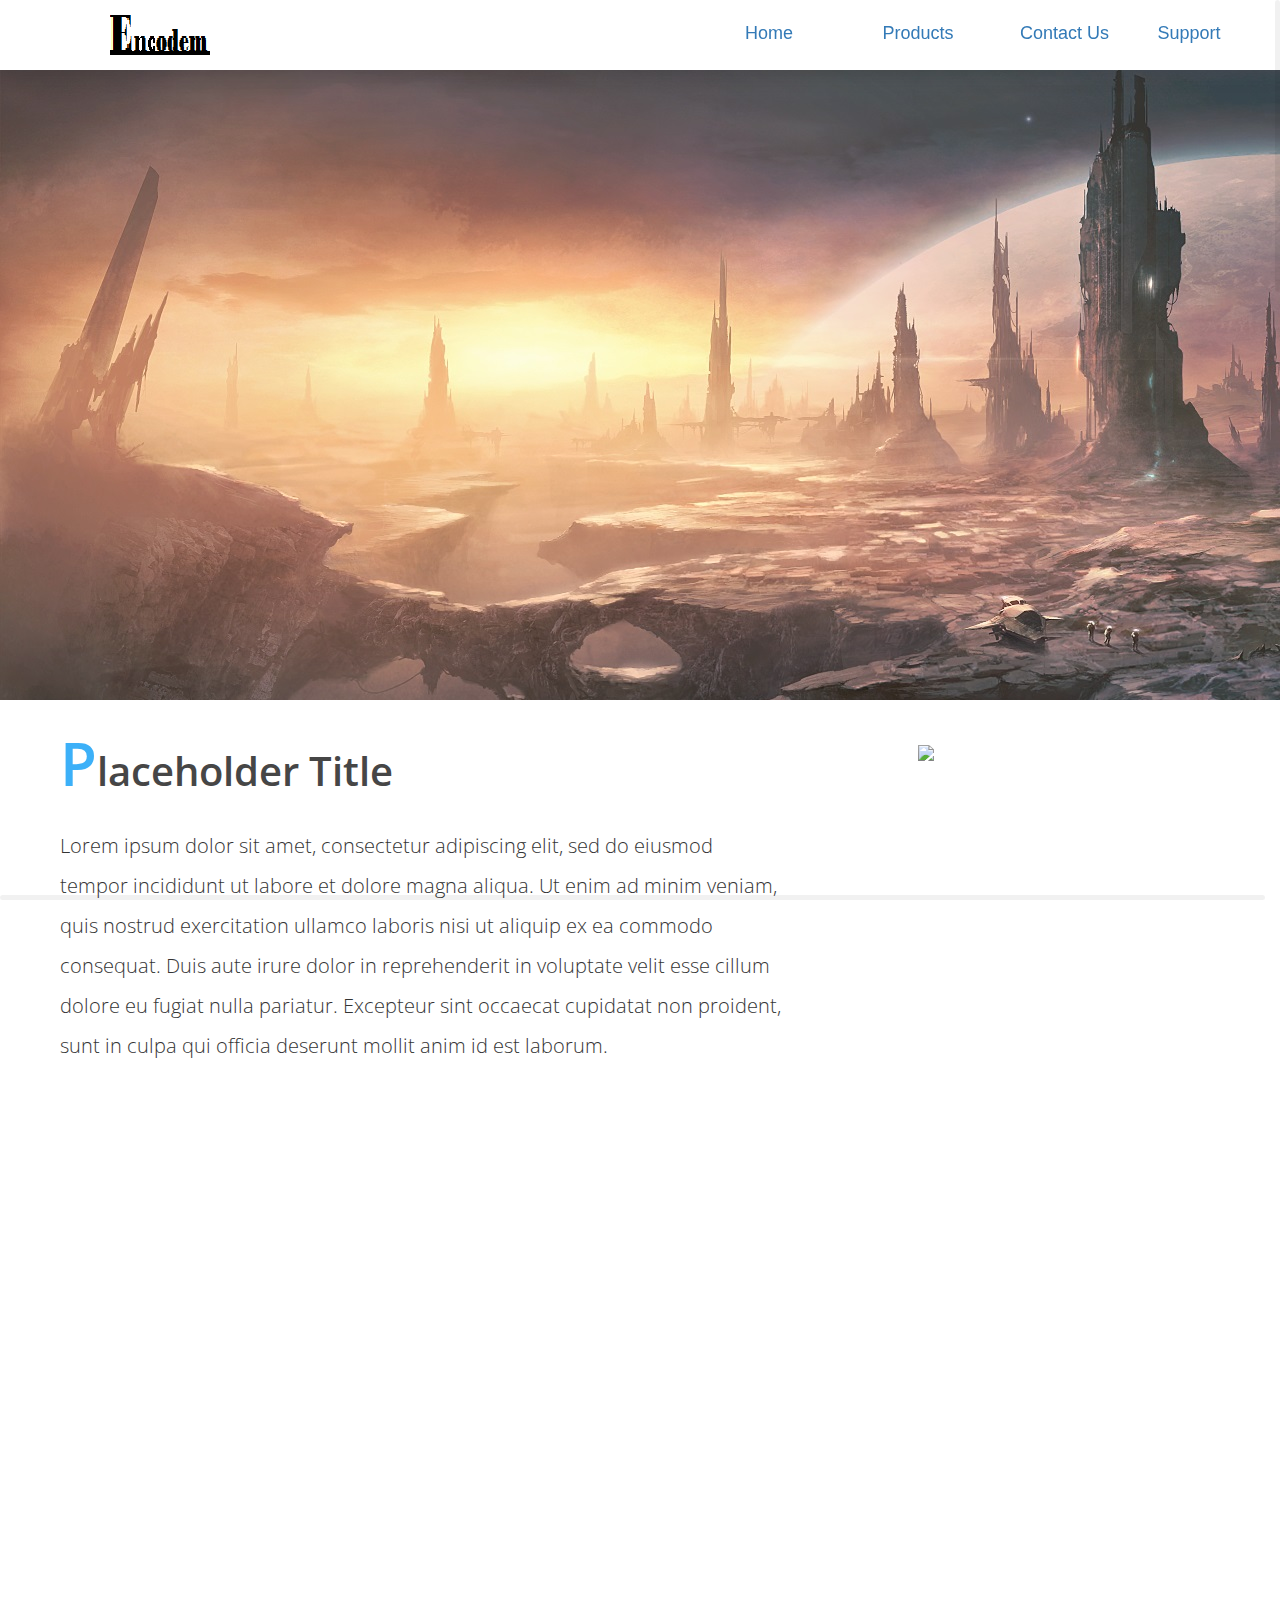
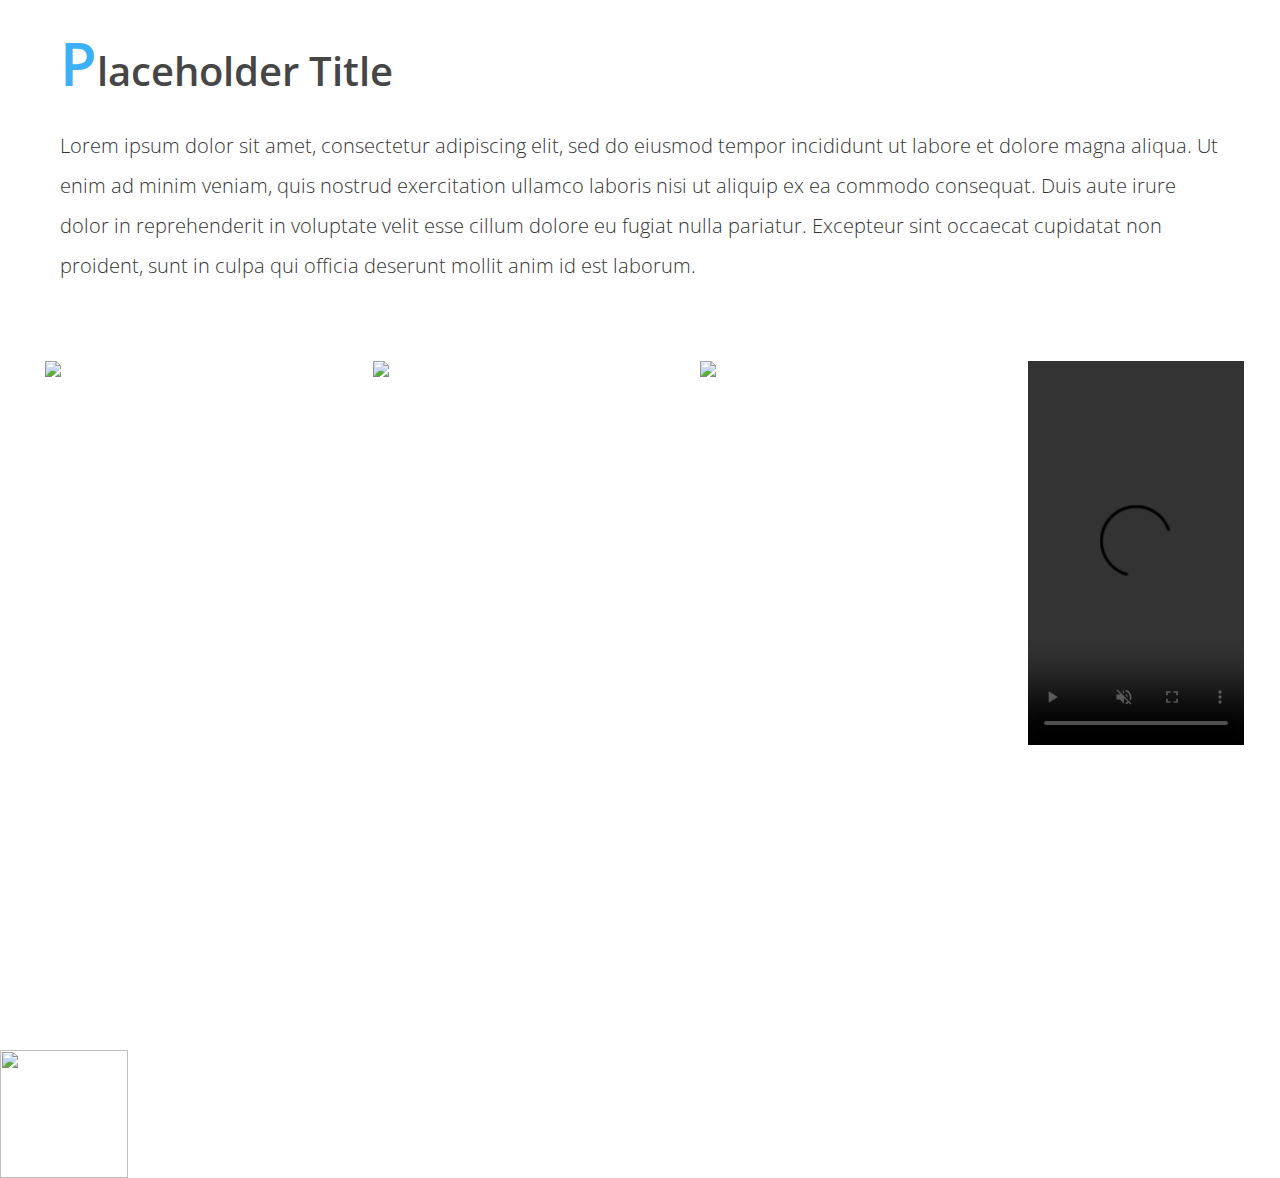
==== Encodem/index.html @ 0c5a5f4d "Testing encodem website" ====
<!DOCTYPE html>
<html lang="en">
    <head>
        <meta charset="UTF-8">
        <title>Encodem</title>
        <link rel="stylesheet" href="css/style.css">
        <link rel="stylesheet" type="text/css" href="css/bootstrap.css" />
        <link href='http://fonts.googleapis.com/css?family=Wellfleet' rel='stylesheet' type='text/css'>
        <link href='http://fonts.googleapis.com/css?family=Arvo:400,700,400italic,700italic' rel='stylesheet' type='text/css'> 
        <link href='http://fonts.googleapis.com/css?family=Oswald' rel='stylesheet' type='text/css'>
        <link href='http://fonts.googleapis.com/css?family=Open+Sans:400,600,300' rel='stylesheet' type='text/css'>
        <script src="https://ajax.googleapis.com/ajax/libs/jquery/2.1.3/jquery.min.js"></script>
        <link rel="stylesheet" href="https://ajax.googleapis.com/ajax/libs/jqueryui/1.11.2/themes/smoothness/jquery-ui.css" />
        <script src="https://ajax.googleapis.com/ajax/libs/jqueryui/1.11.2/jquery-ui.min.js"></script>
        <script src="js/jquery.stellar.js"></script>
        <script src="js/scrip.js"></script>
        <script src="js/jquery.nicescroll.js"></script>
    </head>
    <body>
        <div id="nav">
            <div id="logo">
                <img src="img/logo.png">
            </div>
            <div id="menu">
                <div class="col-md-3">
                    <a href="#home">Home</a>
                </div>
                <div class="col-md-3">
                    <a href="#about">Products</a>
                </div>
                <div class="col-md-3">
                    <a href="#git">Contact Us</a>
                </div>
                <div class="col-md-3">
                    <a href="#git">Support</a>
                </div>
            </div>
        </div>

        <!-- Temp Place Holder IMG (Will probably be replaced by jumbotron of products) -->
        <div id="wall_1" class="image" data-stellar-background-ratio="0.4"></div>

        <div id="content_1" class="content">
            <div class="row">
                <div class="col-md-8">
                    <h1>Placeholder Title</h1>
                    <p>Lorem ipsum dolor sit amet, consectetur adipiscing elit, sed do eiusmod tempor incididunt ut labore et dolore magna aliqua. Ut enim ad minim veniam, quis nostrud exercitation ullamco laboris nisi ut aliquip ex ea commodo consequat. Duis aute irure dolor in reprehenderit in voluptate velit esse cillum dolore eu fugiat nulla pariatur. Excepteur sint occaecat cupidatat non proident, sunt in culpa qui officia deserunt mollit anim id est laborum.</p>
                </div>
                <div class="col-md-4">
                    <img src="img/app_logo2.png" style="width:354.9px;height:287.7">
                </div>
            </div>

        </div>
        
        <!-- Temp Place Holder IMG -->
        <div id="wall_2" class="image" data-stellar-background-ratio="0.4"></div>

        <div id="content_2" class="content" >
            <h1>Placeholder Title</h1>
            <p>Lorem ipsum dolor sit amet, consectetur adipiscing elit, sed do eiusmod tempor incididunt ut labore et dolore magna aliqua. Ut enim ad minim veniam, quis nostrud exercitation ullamco laboris nisi ut aliquip ex ea commodo consequat. Duis aute irure dolor in reprehenderit in voluptate velit esse cillum dolore eu fugiat nulla pariatur. Excepteur sint occaecat cupidatat non proident, sunt in culpa qui officia deserunt mollit anim id est laborum.</p>
            <div class="row">
                <div class="col-md-3">
                    <img src="img/Screenshot_2016-01-24-02-20-50.png" style="width:216px;384px">
                </div>
                <div class="col-md-3">
                    <img src="img/Screenshot_2016-01-23-23-55-31.png" style="width:216px;384px">
                </div>
                <div class="col-md-3">
                    <img src="img/Screenshot_2016-01-23-23-55-42.png" style="width:216px;384px">
                </div>
                <div class="col-md-3">
                    <video width="216" height="384" controls muted autoplay loop>
                        <source src="vid/UniFind%20Demo.mp4" type="video/mp4">
                        Your browser does not support the video tag.
                    </video>
                </div>
            </div>
        </div>
        
        <!-- Temp Place Holder IMG -->
        <div id="wall_3" class="image" data-stellar-background-ratio="0.4">
            <a href="https://github.com/jonaslhc/lost_n_found">
                <img src="img/githublogo.png" style="width:128px;height:128px;">
            </a>
        </div>

    </body>
</html>
---- Encodem/css/style.css ----
#nav {
    height: 70px;
    width: 100%;
    position: fixed;
    top:0;
    left:0;
    background: rgba(255,255,255,1);
    z-index: 100;
    -webkit-box-shadow:0px 0px 20px rgba(44,44,44,.3);
}

#nav #logo {
    position: absolute;
    top: 0;
    bottom:0;
    margin: 5px;
    margin-left: 110px;
}

#menu {
    position: absolute;
    width: 550px;
    margin-left: 730px;
    margin-top: 21px;
    font-size: 18px;
}

#menu a:link, a:visited {
    display: inline-block;
    text-decoration: none;
    font-size: 18px;
}

#menu a:hover {
    color:navy;
    font-weight: bold;
}

#wall_1 {
    background: url(../img/test.jpg);
    background-attachment: fixed;
    height: 700px;
}

#content_1 {
    height: 400px;
}

#wall_2 {
    background: url(../img/test2.jpg) repeat;
    background-attachment: fixed;
    height: 500px;
}

#content_2 {
    height: 700px;
}


.image h3 {
    font-family: "Wellfleet";
    font-size: 36px;
    color: #99a3a3;
    position: absolute;
    top: 70%;
}

.image a {
    font-family: "Wellfleet";
    font-size: 36px;
    position: relative;
    top: 35%;
}

.content {
    height: 700px;
    width:100%;
    background: white;
    z-index: 2;
}


.content h1 {
    font-size: 40px;
    color: #464646;
    font-family: 'Open Sans', sans-serif;
    font-weight: 600;
    margin: 30px 60px;
}

.content p {
    font-size: 20px;
    line-height: 200%;
    color: #343434;
    font-family: 'Open Sans', sans-serif;
    font-weight: 300;
    margin: 30px 60px;
}

.content img {
    margin: 45px;
}

.content .row video {
    margin: 45px;
}


#wall_3 {
    background: url(../img/bot_bg.png) repeat;
    background-attachment: fixed;
    height: 300px;
}

#wall_3 a img {
    position: relative;
    top: 50%;
}



h1::first-letter {
    font-size: 60px;
    font-weight: 600;
    color:#3cb0f8;
}
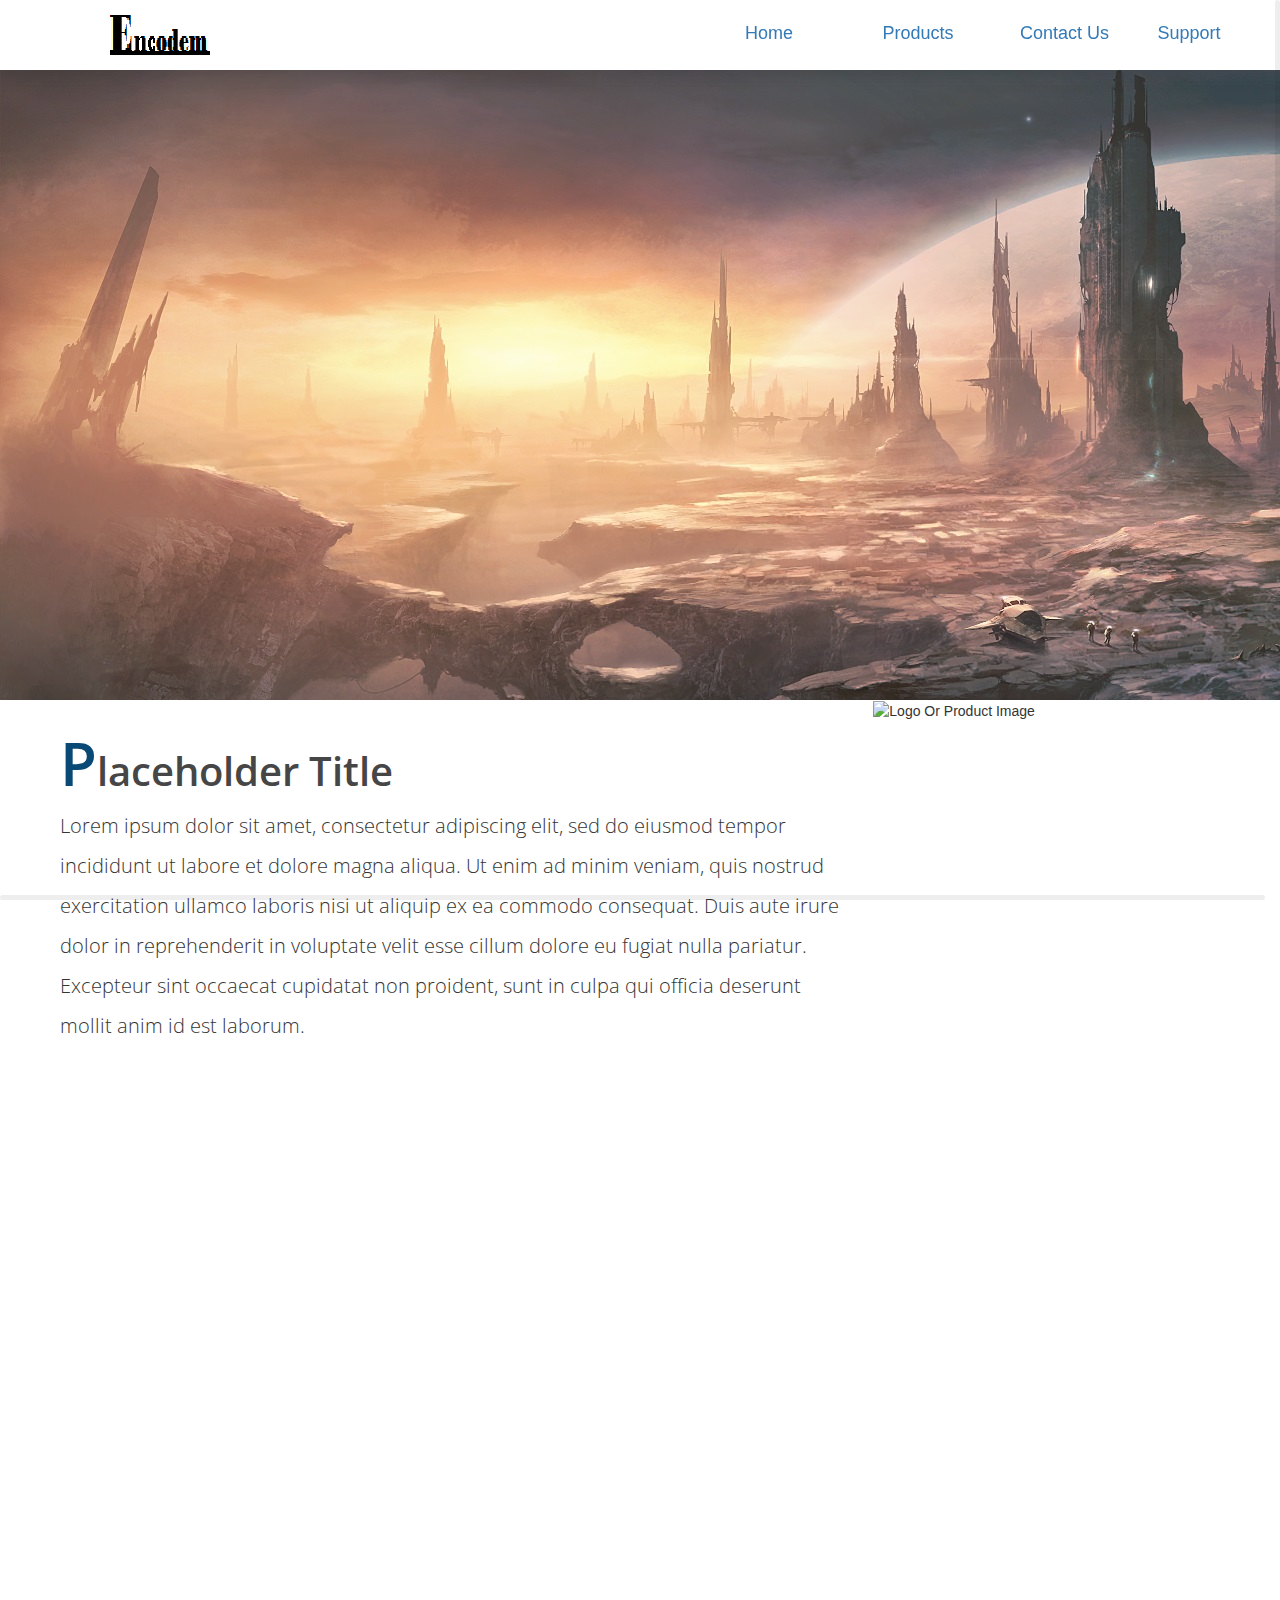
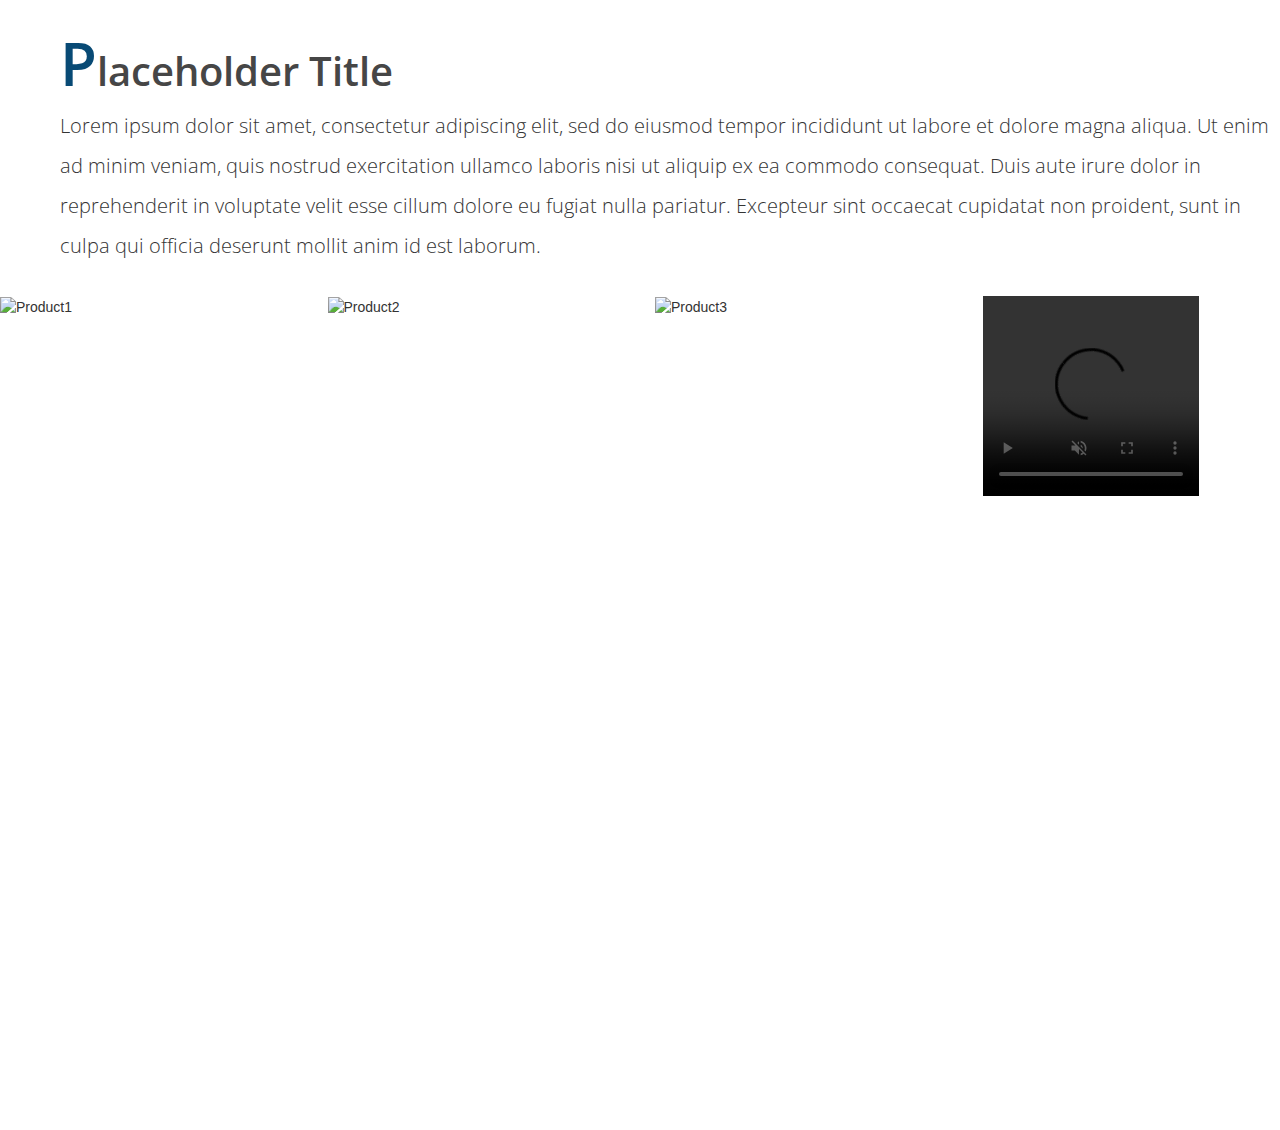
==== commit e5a555f5: "Minor Updates To Encodem Test" ====
--- a/Encodem/index.html
+++ b/Encodem/index.html
@@ -29,10 +29,10 @@
                     <a href="#about">Products</a>
                 </div>
                 <div class="col-md-3">
-                    <a href="#git">Contact Us</a>
+                    <a href="#contact">Contact Us</a>
                 </div>
                 <div class="col-md-3">
-                    <a href="#git">Support</a>
+                    <a href="#support">Support</a>
                 </div>
             </div>
         </div>
@@ -47,7 +47,7 @@
                     <p>Lorem ipsum dolor sit amet, consectetur adipiscing elit, sed do eiusmod tempor incididunt ut labore et dolore magna aliqua. Ut enim ad minim veniam, quis nostrud exercitation ullamco laboris nisi ut aliquip ex ea commodo consequat. Duis aute irure dolor in reprehenderit in voluptate velit esse cillum dolore eu fugiat nulla pariatur. Excepteur sint occaecat cupidatat non proident, sunt in culpa qui officia deserunt mollit anim id est laborum.</p>
                 </div>
                 <div class="col-md-4">
-                    <img src="img/app_logo2.png" style="width:354.9px;height:287.7">
+                    <img src="img/logo2.png" alt="Logo Or Product Image" style="width:354.9px;height:287.7">
                 </div>
             </div>
 
@@ -61,16 +61,16 @@
             <p>Lorem ipsum dolor sit amet, consectetur adipiscing elit, sed do eiusmod tempor incididunt ut labore et dolore magna aliqua. Ut enim ad minim veniam, quis nostrud exercitation ullamco laboris nisi ut aliquip ex ea commodo consequat. Duis aute irure dolor in reprehenderit in voluptate velit esse cillum dolore eu fugiat nulla pariatur. Excepteur sint occaecat cupidatat non proident, sunt in culpa qui officia deserunt mollit anim id est laborum.</p>
             <div class="row">
                 <div class="col-md-3">
-                    <img src="img/Screenshot_2016-01-24-02-20-50.png" style="width:216px;384px">
+                    <img src="img/product1.png" alt="Product1" style="width:200px;200px">
                 </div>
                 <div class="col-md-3">
-                    <img src="img/Screenshot_2016-01-23-23-55-31.png" style="width:216px;384px">
+                    <img src="img/product2.png" alt="Product2" style="width:200px;200px">
                 </div>
                 <div class="col-md-3">
-                    <img src="img/Screenshot_2016-01-23-23-55-42.png" style="width:216px;384px">
+                    <img src="img/product1.png" alt="Product3" style="width:200px;200px">
                 </div>
                 <div class="col-md-3">
-                    <video width="216" height="384" controls muted autoplay loop>
+                    <video width="216" height="200" alt="Demo Video" controls muted autoplay loop>
                         <source src="vid/UniFind%20Demo.mp4" type="video/mp4">
                         Your browser does not support the video tag.
                     </video>
@@ -79,11 +79,7 @@
         </div>
         
         <!-- Temp Place Holder IMG -->
-        <div id="wall_3" class="image" data-stellar-background-ratio="0.4">
-            <a href="https://github.com/jonaslhc/lost_n_found">
-                <img src="img/githublogo.png" style="width:128px;height:128px;">
-            </a>
-        </div>
+        <div id="wall_3" class="image" data-stellar-background-ratio="0.4"></div>
 
     </body>
 </html>
--- a/Encodem/css/style.css
+++ b/Encodem/css/style.css
@@ -36,6 +36,33 @@
     font-weight: bold;
 }
 
+/* General Style for .content's */
+.content h1 {
+    font-size: 40px;
+    color: #464646;
+    font-family: 'Open Sans', sans-serif;
+    font-weight: 600;
+    margin-left: 60px;
+    margin-top: 30px;
+}
+
+.content p {
+    font-size: 20px;
+    line-height: 200%;
+    color: #343434;
+    font-family: 'Open Sans', sans-serif;
+    font-weight: 300;
+    margin-left: 60px;
+    margin-bottom: 30px;
+}
+
+h1::first-letter {
+    font-size: 60px;
+    font-weight: 600;
+    color:#084A75;
+}
+
+/* First stellar bg */
 #wall_1 {
     background: url(../img/test.jpg);
     background-attachment: fixed;
@@ -53,10 +80,16 @@
 }
 
 #content_2 {
-    height: 700px;
+    height: 600px;
 }
 
+#wall_3 {
+    background: url(../img/test3.jpg) repeat;
+    background-attachment: fixed;
+    height: 500px;
+}
 
+/*
 .image h3 {
     font-family: "Wellfleet";
     font-size: 36px;
@@ -71,56 +104,4 @@
     position: relative;
     top: 35%;
 }
-
-.content {
-    height: 700px;
-    width:100%;
-    background: white;
-    z-index: 2;
-}
-
-
-.content h1 {
-    font-size: 40px;
-    color: #464646;
-    font-family: 'Open Sans', sans-serif;
-    font-weight: 600;
-    margin: 30px 60px;
-}
-
-.content p {
-    font-size: 20px;
-    line-height: 200%;
-    color: #343434;
-    font-family: 'Open Sans', sans-serif;
-    font-weight: 300;
-    margin: 30px 60px;
-}
-
-.content img {
-    margin: 45px;
-}
-
-.content .row video {
-    margin: 45px;
-}
-
-
-#wall_3 {
-    background: url(../img/bot_bg.png) repeat;
-    background-attachment: fixed;
-    height: 300px;
-}
-
-#wall_3 a img {
-    position: relative;
-    top: 50%;
-}
-
-
-
-h1::first-letter {
-    font-size: 60px;
-    font-weight: 600;
-    color:#3cb0f8;
-}+*/
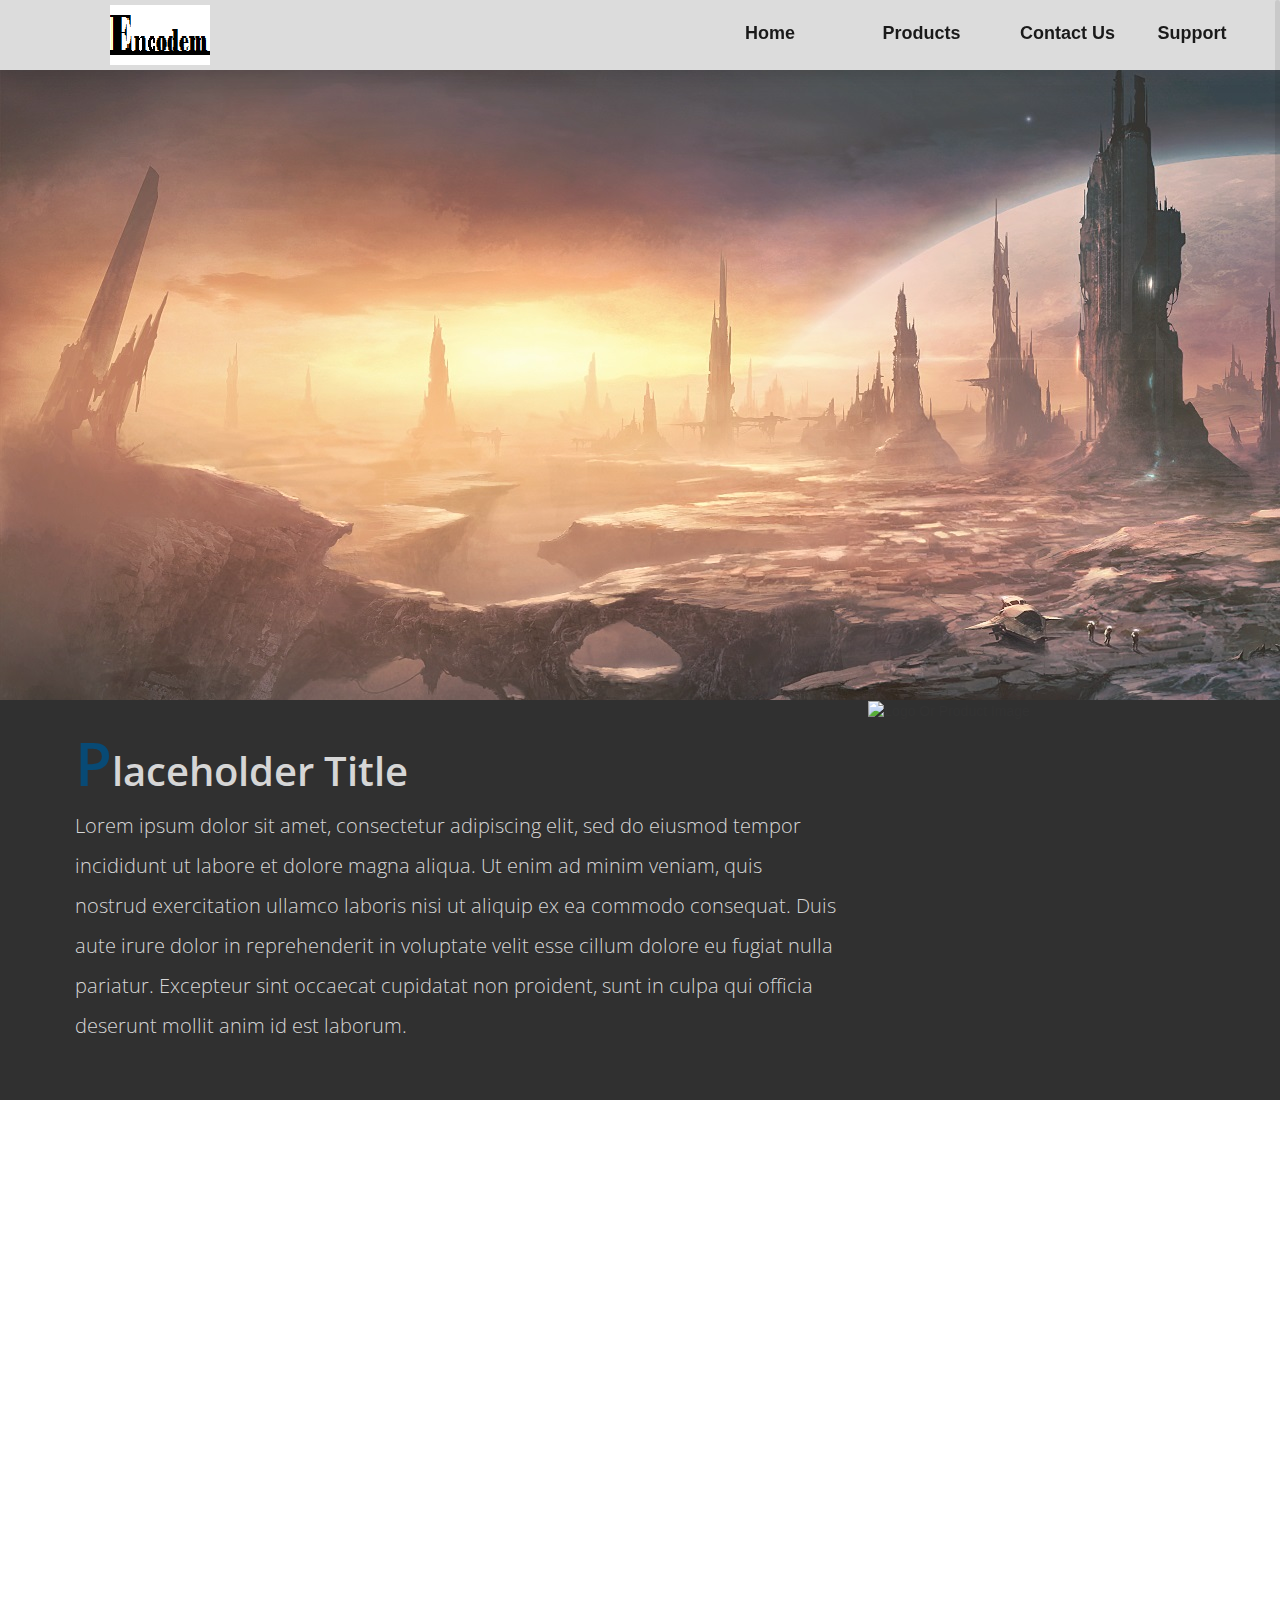
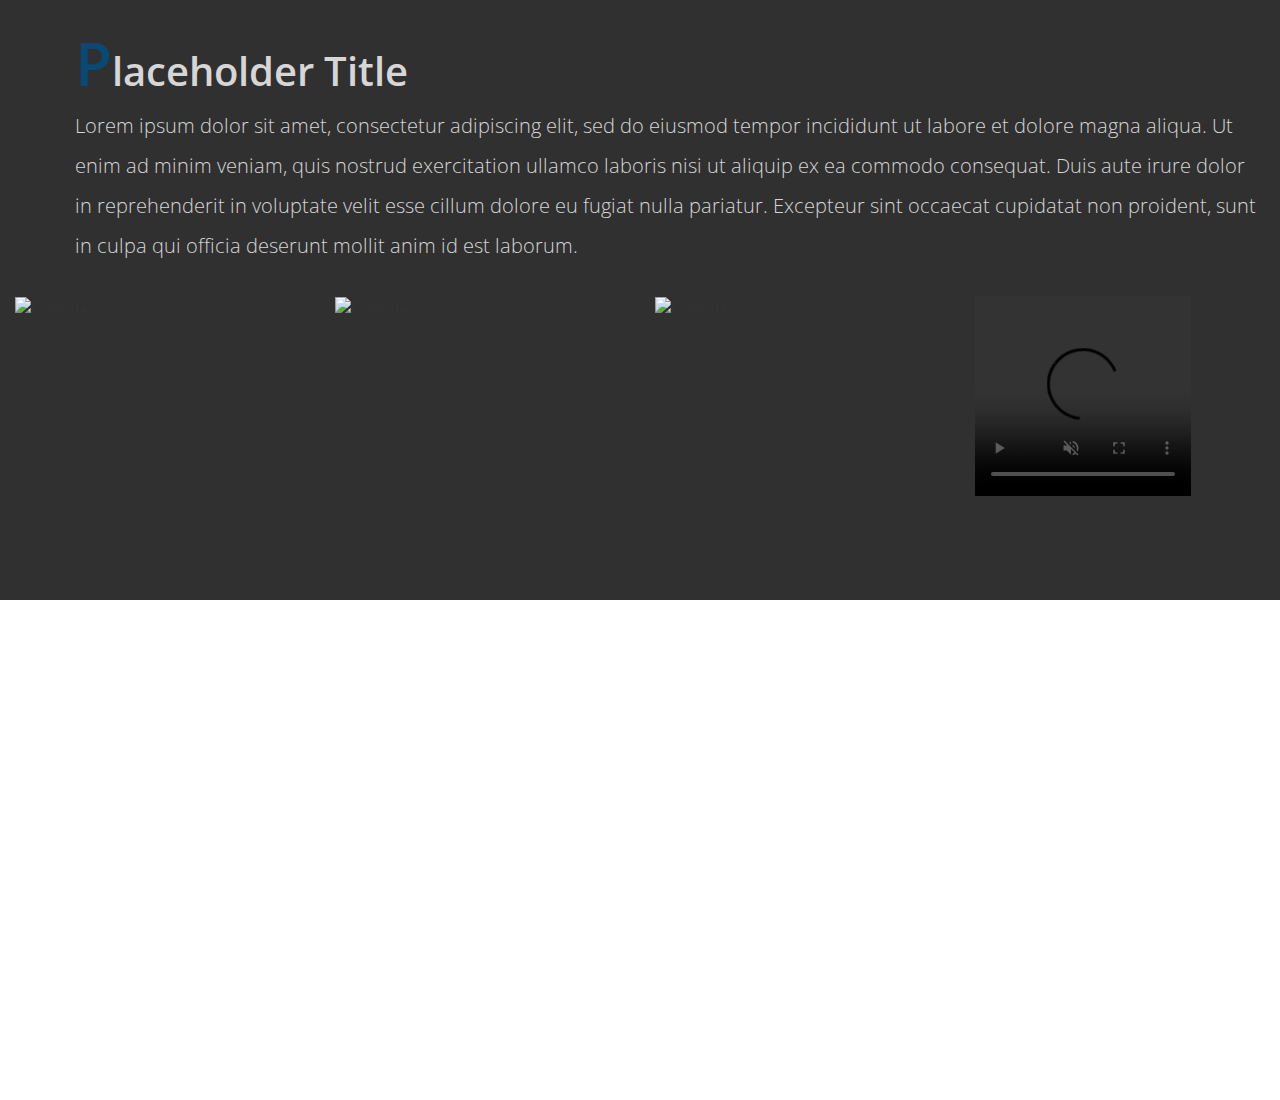
==== commit 1a57c5ef: "Encodem Update" ====
--- a/Encodem/index.html
+++ b/Encodem/index.html
@@ -13,7 +13,7 @@
         <link rel="stylesheet" href="https://ajax.googleapis.com/ajax/libs/jqueryui/1.11.2/themes/smoothness/jquery-ui.css" />
         <script src="https://ajax.googleapis.com/ajax/libs/jqueryui/1.11.2/jquery-ui.min.js"></script>
         <script src="js/jquery.stellar.js"></script>
-        <script src="js/scrip.js"></script>
+        <script src="js/script.js"></script>
         <script src="js/jquery.nicescroll.js"></script>
     </head>
     <body>
@@ -41,43 +41,40 @@
         <div id="wall_1" class="image" data-stellar-background-ratio="0.4"></div>
 
         <div id="content_1" class="content">
-            <div class="row">
-                <div class="col-md-8">
-                    <h1>Placeholder Title</h1>
-                    <p>Lorem ipsum dolor sit amet, consectetur adipiscing elit, sed do eiusmod tempor incididunt ut labore et dolore magna aliqua. Ut enim ad minim veniam, quis nostrud exercitation ullamco laboris nisi ut aliquip ex ea commodo consequat. Duis aute irure dolor in reprehenderit in voluptate velit esse cillum dolore eu fugiat nulla pariatur. Excepteur sint occaecat cupidatat non proident, sunt in culpa qui officia deserunt mollit anim id est laborum.</p>
-                </div>
-                <div class="col-md-4">
-                    <img src="img/logo2.png" alt="Logo Or Product Image" style="width:354.9px;height:287.7">
-                </div>
+            <div class="col-md-8">
+                <h1>Placeholder Title</h1>
+                <p>Lorem ipsum dolor sit amet, consectetur adipiscing elit, sed do eiusmod tempor incididunt ut labore et dolore magna aliqua. Ut enim ad minim veniam, quis nostrud exercitation ullamco laboris nisi ut aliquip ex ea commodo consequat. Duis aute irure dolor in reprehenderit in voluptate velit esse cillum dolore eu fugiat nulla pariatur. Excepteur sint occaecat cupidatat non proident, sunt in culpa qui officia deserunt mollit anim id est laborum.</p>
             </div>
+            <div class="col-md-4">
+                <img src="img/logo2.png" alt="Logo Or Product Image" style="width:354.9px;height:287.7">
+            </div>
+        </div>
 
-        </div>
-        
         <!-- Temp Place Holder IMG -->
         <div id="wall_2" class="image" data-stellar-background-ratio="0.4"></div>
 
         <div id="content_2" class="content" >
-            <h1>Placeholder Title</h1>
-            <p>Lorem ipsum dolor sit amet, consectetur adipiscing elit, sed do eiusmod tempor incididunt ut labore et dolore magna aliqua. Ut enim ad minim veniam, quis nostrud exercitation ullamco laboris nisi ut aliquip ex ea commodo consequat. Duis aute irure dolor in reprehenderit in voluptate velit esse cillum dolore eu fugiat nulla pariatur. Excepteur sint occaecat cupidatat non proident, sunt in culpa qui officia deserunt mollit anim id est laborum.</p>
-            <div class="row">
-                <div class="col-md-3">
-                    <img src="img/product1.png" alt="Product1" style="width:200px;200px">
-                </div>
-                <div class="col-md-3">
-                    <img src="img/product2.png" alt="Product2" style="width:200px;200px">
-                </div>
-                <div class="col-md-3">
-                    <img src="img/product1.png" alt="Product3" style="width:200px;200px">
-                </div>
-                <div class="col-md-3">
-                    <video width="216" height="200" alt="Demo Video" controls muted autoplay loop>
-                        <source src="vid/UniFind%20Demo.mp4" type="video/mp4">
-                        Your browser does not support the video tag.
-                    </video>
-                </div>
+            <div class="col-md-12">
+                <h1>Placeholder Title</h1>
+                <p>Lorem ipsum dolor sit amet, consectetur adipiscing elit, sed do eiusmod tempor incididunt ut labore et dolore magna aliqua. Ut enim ad minim veniam, quis nostrud exercitation ullamco laboris nisi ut aliquip ex ea commodo consequat. Duis aute irure dolor in reprehenderit in voluptate velit esse cillum dolore eu fugiat nulla pariatur. Excepteur sint occaecat cupidatat non proident, sunt in culpa qui officia deserunt mollit anim id est laborum.</p>
+            </div>
+            <div class="col-md-3">
+                <img src="img/product1.png" alt="Product1" style="width:200px;200px">
+            </div>
+            <div class="col-md-3">
+                <img src="img/product2.png" alt="Product2" style="width:200px;200px">
+            </div>
+            <div class="col-md-3">
+                <img src="img/product1.png" alt="Product3" style="width:200px;200px">
+            </div>
+            <div class="col-md-3">
+                <video width="216" height="200" alt="Demo Video" controls muted autoplay loop>
+                    <source src="vid/Demo.mp4" type="video/mp4">
+                    Your browser does not support the video tag.
+                </video>
             </div>
         </div>
-        
+
         <!-- Temp Place Holder IMG -->
         <div id="wall_3" class="image" data-stellar-background-ratio="0.4"></div>
 
--- a/Encodem/css/style.css
+++ b/Encodem/css/style.css
@@ -4,7 +4,7 @@
     position: fixed;
     top:0;
     left:0;
-    background: rgba(255,255,255,1);
+    background: #DCDCDC;
     z-index: 100;
     -webkit-box-shadow:0px 0px 20px rgba(44,44,44,.3);
 }
@@ -29,17 +29,26 @@
     display: inline-block;
     text-decoration: none;
     font-size: 18px;
+    font-weight: bold;
+    color: #1a1a1a;
 }
 
 #menu a:hover {
-    color:navy;
-    font-weight: bold;
+    color: black;
+}
+
+body {
+    margin-right: -50px;
 }
 
 /* General Style for .content's */
+.content {
+    background-color: #303030;
+}
+
 .content h1 {
     font-size: 40px;
-    color: #464646;
+    color: #D6D6D6;
     font-family: 'Open Sans', sans-serif;
     font-weight: 600;
     margin-left: 60px;
@@ -49,7 +58,7 @@
 .content p {
     font-size: 20px;
     line-height: 200%;
-    color: #343434;
+    color: #D6D6D6;
     font-family: 'Open Sans', sans-serif;
     font-weight: 300;
     margin-left: 60px;
